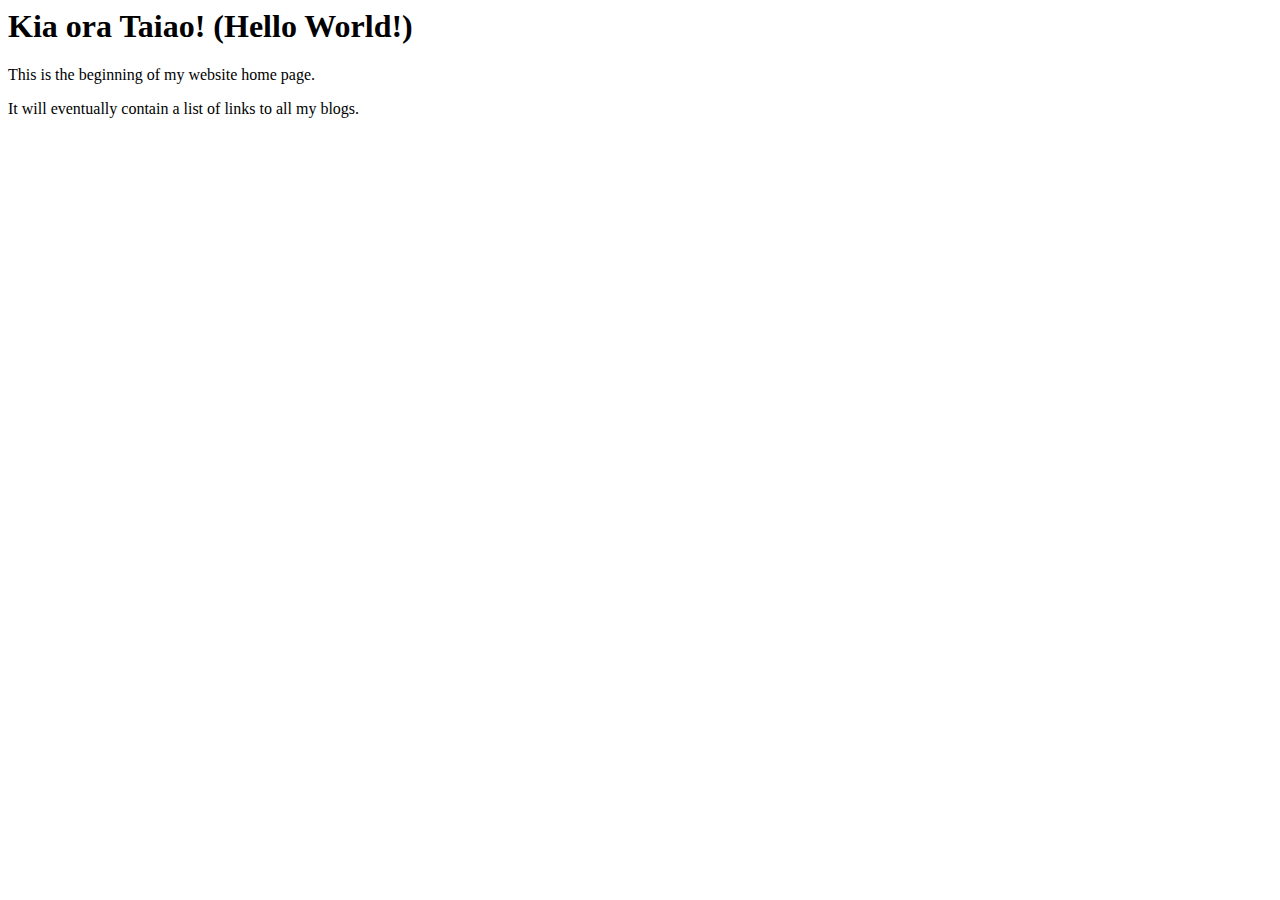
==== index.html @ 9add02b0 "1sprint blog creation" ====
<html>
  <head>
    <title>My blog</title>
  <body>
    <h1>Kia ora Taiao! (Hello World!)</h1> 
    <p> This is the beginning of my website home page.</p>
    <p> It will eventually contain a list of links to all my blogs. </p>
  </body>
</html>
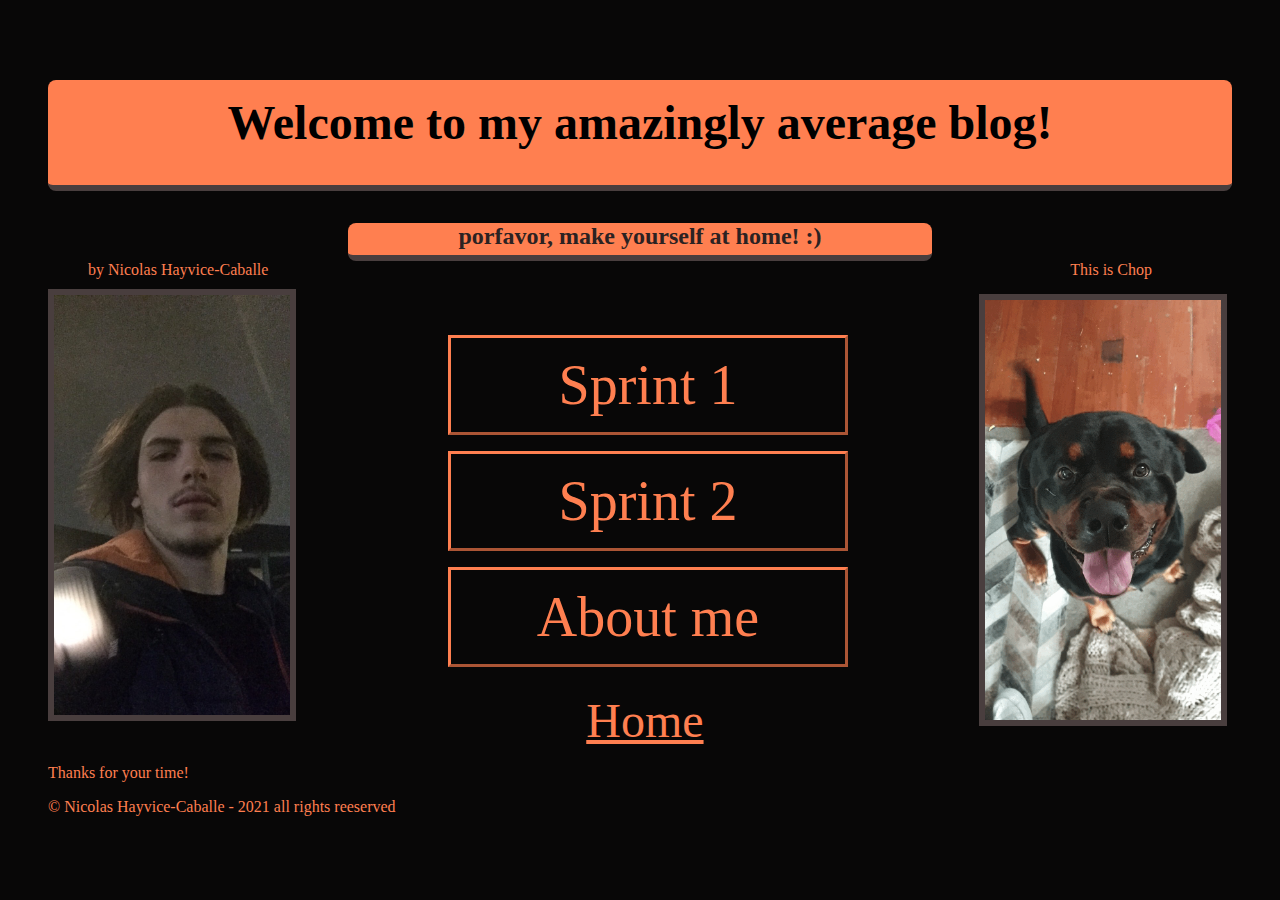
==== commit 2643d237: "changes to home page routing" ====
--- a/index.html
+++ b/index.html
@@ -1,9 +1,54 @@
+<!DOCTYPE html>
+<html lang="en"></html>
 <html>
-  <head>
-    <title>My blog</title>
-  <body>
-    <h1>Kia ora Taiao! (Hello World!)</h1> 
-    <p> This is the beginning of my website home page.</p>
-    <p> It will eventually contain a list of links to all my blogs. </p>
-  </body>
+    <head> 
+          <title>My Amazingly average blog!</title>
+          <meta charset="UTF-8">
+          <meta name="viewport" content="width=device-width, initial-scale=1">
+          <link href="styles/blog.css" rel="stylesheet" type="text/css">
+          <link rel="preconnect" href="https://fonts.gstatic.com/" crossorigin>
+          <link href="https://fonts.googleapis.com/css2?family=Roboto:wght@100&display=swap" rel="stylesheet">
+          <link rel="stylesheet" type="text/css" href="blog.css" />
+          <style> 
+                 h1{font-size: 300%; background-color: coral; padding-bottom: 5px; border-radius: 8px;}
+                 h2{color:rgb(43, 34, 34); font-family:verdana; background-color: coral; margin:0px 300px 0px 300px; padding-bottom: 5px; border-radius: 8px;}
+                 img { max-width: 300px; max-height: 420px;}
+                 a:hover {color: red;background-color: transparent;text-decoration: underline;}
+                 body {padding: 40px 40px; background-color: rgb(8, 7, 7);}
+
+
+        </style>
+    </head>
+    <body>
+    <main>
+        <div class="textcenter">
+            <h1 class="containerh2 contpadding"> Welcome to my amazingly average blog!</h1>
+            <h2 class="containerh2"> porfavor, make yourself at home! :)</h2>
+        </div>
+        <div>
+            <div><p class="psizetogether floatright style color">This is Chop</p></div>
+            <div><p class="left psizetogether style color">by Nicolas Hayvice-Caballe</p></div>
+        </div>
+        <div>
+          <div class="dogsize floatright"> 
+            <img src="images-for-blog/chop.gif" alt="dog-picture" class="imgborder"> </div>
+          <div class="floatleft"> <img src="images-for-blog/IMG_0606.JPG" alt="gorgeous-human" class="imgborder"> </div>
+         </div>
+          <div class="container" >
+              <p class="outset contpadding2 textcenter"> <a href="blog1.html" target="_self" class="coral left nodeco size ">Sprint 1</a> </p>
+               <p class="outset contpadding2 textcenter"> <a href="blog2.html" target="_self" class="coral left nodeco size">Sprint 2</a> </p>
+               <p class="outset contpadding2 textcenter"> <a href="about-me.html" target="_self" class="coral left nodeco size">About me</a> </p>
+          </div> 
+              <a href="index.html" class="homepad size2 color textcenter"> Home </a>
+              
+    </main>
+            <footer class="color">
+                <p>
+                   Thanks for your time!
+                </p>
+                <p>
+                    © Nicolas Hayvice-Caballe - 2021 all rights reeserved
+                </p>
+            </footer>
+    </body> 
 </html>--- a/blog.css
+++ b/blog.css
@@ -0,0 +1,26 @@
+.center {float: center;}
+.outset {border-style: outset; border-color: coral; color: coral;
+    border-width: large; }
+.coral {color: coral;}
+.left {text-align: left;}
+.right {text-align: right;}
+.nodeco {text-decoration: none;}
+.container { max-width: 400px; padding: 30px 10px 10px 400px;}
+.containerh2 { border-bottom: 6px solid rgb(73, 62, 62);}
+.dogsize { align-self: right; margin: 5px 5px 5px 5px;}
+.size {font-size: 350%;}
+.psizetogether {margin: 0px 80px 10px 40px }
+.fixedpo {position: fixed}
+.floatright {float: right;}
+.textcenter {text-align: center;}
+.style {font-style:initial;}
+.color {color: coral;}
+.size2 {font-size:300%;}
+.floatleft {float:left}
+.contpadding {padding-top: 15px;padding-bottom: 35px;}
+.contpadding2 {padding-top: 15px;padding-bottom: 15px;}
+.imgborder {border: 6px solid rgb(73, 62, 62);}
+
+.centercolor {background-color:blanchedalmond;}
+.homepad {padding-left: 290px;}
+.homepad2 {padding: 40px 0px 0px 475px;}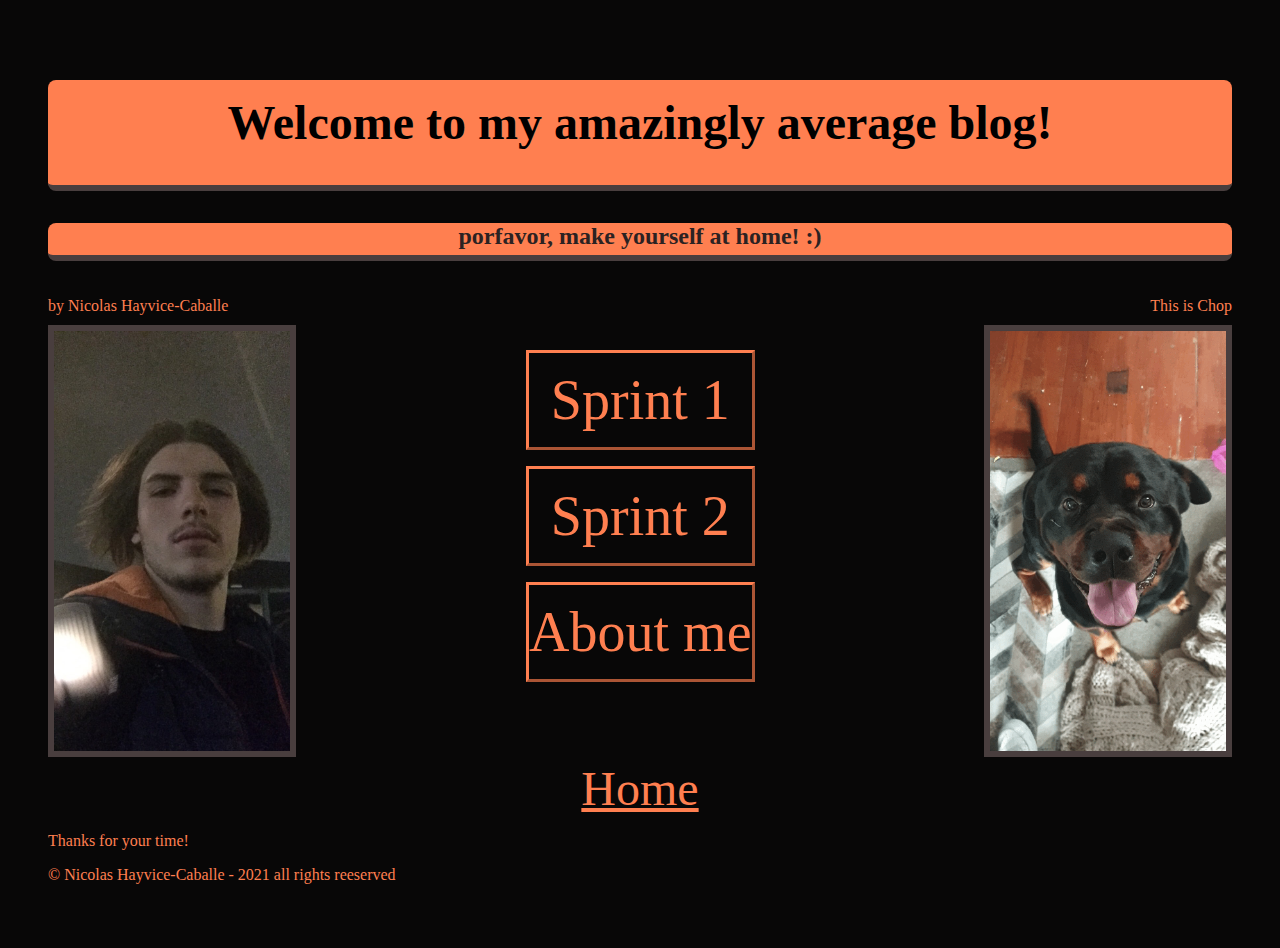
==== commit 242a033d: "sprint2 final blog" ====
--- a/index.html
+++ b/index.html
@@ -2,53 +2,50 @@
 <html lang="en"></html>
 <html>
     <head> 
-          <title>My Amazingly average blog!</title>
-          <meta charset="UTF-8">
-          <meta name="viewport" content="width=device-width, initial-scale=1">
-          <link href="styles/blog.css" rel="stylesheet" type="text/css">
-          <link rel="preconnect" href="https://fonts.gstatic.com/" crossorigin>
-          <link href="https://fonts.googleapis.com/css2?family=Roboto:wght@100&display=swap" rel="stylesheet">
-          <link rel="stylesheet" type="text/css" href="blog.css" />
-          <style> 
-                 h1{font-size: 300%; background-color: coral; padding-bottom: 5px; border-radius: 8px;}
-                 h2{color:rgb(43, 34, 34); font-family:verdana; background-color: coral; margin:0px 300px 0px 300px; padding-bottom: 5px; border-radius: 8px;}
-                 img { max-width: 300px; max-height: 420px;}
-                 a:hover {color: red;background-color: transparent;text-decoration: underline;}
-                 body {padding: 40px 40px; background-color: rgb(8, 7, 7);}
-
-
+        <title>My Amazingly average blog!</title>
+        <meta charset="UTF-8">
+        <meta name="viewport" content="width=device-width, initial-scale=1">
+        <link href="styles/blog.css" rel="stylesheet" type="text/css">
+        <link rel="preconnect" href="https://fonts.gstatic.com/" crossorigin>
+        <link href="https://fonts.googleapis.com/css2?family=Roboto:wght@100&display=swap" rel="stylesheet">
+        <link rel="stylesheet" type="text/css" href="blog.css" />
+        <style> 
+            h1{font-size: 300%; background-color: coral; padding-bottom: 5px; border-radius: 8px;}
+            h2{color:rgb(43, 34, 34); font-family:verdana; background-color: coral; padding-bottom: 5px; border-radius: 8px;}
+            img { max-width: 300px; max-height: 420px;}
+            a:hover {color: red;background-color: transparent;text-decoration: underline;}
+            body {padding: 40px 40px; background-color: rgb(8, 7, 7);}
+            @media (max-width: 800px) {.flexcontainer {flex-direction: column;}
         </style>
     </head>
     <body>
-    <main>
-        <div class="textcenter">
-            <h1 class="containerh2 contpadding"> Welcome to my amazingly average blog!</h1>
-            <h2 class="containerh2"> porfavor, make yourself at home! :)</h2>
-        </div>
-        <div>
-            <div><p class="psizetogether floatright style color">This is Chop</p></div>
-            <div><p class="left psizetogether style color">by Nicolas Hayvice-Caballe</p></div>
-        </div>
-        <div>
-          <div class="dogsize floatright"> 
-            <img src="images-for-blog/chop.gif" alt="dog-picture" class="imgborder"> </div>
-          <div class="floatleft"> <img src="images-for-blog/IMG_0606.JPG" alt="gorgeous-human" class="imgborder"> </div>
-         </div>
-          <div class="container" >
-              <p class="outset contpadding2 textcenter"> <a href="blog1.html" target="_self" class="coral left nodeco size ">Sprint 1</a> </p>
-               <p class="outset contpadding2 textcenter"> <a href="blog2.html" target="_self" class="coral left nodeco size">Sprint 2</a> </p>
-               <p class="outset contpadding2 textcenter"> <a href="about-me.html" target="_self" class="coral left nodeco size">About me</a> </p>
-          </div> 
-              <a href="index.html" class="homepad size2 color textcenter"> Home </a>
-              
-    </main>
-            <footer class="color">
-                <p>
-                   Thanks for your time!
-                </p>
-                <p>
-                    © Nicolas Hayvice-Caballe - 2021 all rights reeserved
-                </p>
-            </footer>
+        <main>
+            <div class="textcenter">
+                <h1 class="containerh2 contpadding"> Welcome to my amazingly average blog!</h1>
+                <h2 class="containerh2"> porfavor, make yourself at home! :)</h2>
+            </div>
+            <div class="flexcontainer">
+                    <div class="floatleft">
+                        <p class="left psizetogether style color">by Nicolas Hayvice-Caballe</p>
+                        <img src="images-for-blog/IMG_0606.JPG" alt="gorgeous-human" class="imgborder"> 
+                    </div>
+                    <div class="container">
+                        <p class="outset contpadding2 textcenter"> <a href="blog1.html" target="_self" class="coral left nodeco size ">Sprint 1</a> </p>
+                        <p class="outset contpadding2 textcenter"> <a href="blog2.html" target="_self" class="coral left nodeco size">Sprint 2</a> </p>
+                        <p class="outset contpadding2 textcenter"> <a href="about-me.html" target="_self" class="coral left nodeco size">About me</a> </p>
+                    </div>
+                <div class="dogsize floatright"> 
+                    <p class="right psizetogether style color">This is Chop</p>
+                    <img src="images-for-blog/chop.gif" alt="dog-picture" class="imgborder"> 
+                </div>
+            </div>
+            <div class="textcenter">
+                <a href="index.html" class="size2 color textcenter"> Home </a>        
+            </div>
+        </main>
+        <footer class="color">
+            <p>Thanks for your time!</p>
+            <p>© Nicolas Hayvice-Caballe - 2021 all rights reeserved</p>
+        </footer>
     </body> 
 </html>--- a/blog.css
+++ b/blog.css
@@ -5,11 +5,11 @@
 .left {text-align: left;}
 .right {text-align: right;}
 .nodeco {text-decoration: none;}
-.container { max-width: 400px; padding: 30px 10px 10px 400px;}
+.container { max-width: 250px; padding-top: 30px; padding-bottom: 40px; margin: auto;}
 .containerh2 { border-bottom: 6px solid rgb(73, 62, 62);}
-.dogsize { align-self: right; margin: 5px 5px 5px 5px;}
+/* .dogsize { align-self: right; margin: 5px 5px 5px 5px;} */
 .size {font-size: 350%;}
-.psizetogether {margin: 0px 80px 10px 40px }
+.psizetogether {margin-bottom: 10px;}
 .fixedpo {position: fixed}
 .floatright {float: right;}
 .textcenter {text-align: center;}
@@ -22,5 +22,6 @@
 .imgborder {border: 6px solid rgb(73, 62, 62);}
 
 .centercolor {background-color:blanchedalmond;}
-.homepad {padding-left: 290px;}
-.homepad2 {padding: 40px 0px 0px 475px;}+.onethird {max-width: 300px; overflow: hidden;}
+.menuwidth {width: 90%;}
+.flexcontainer {display: flex; flex-direction: row;}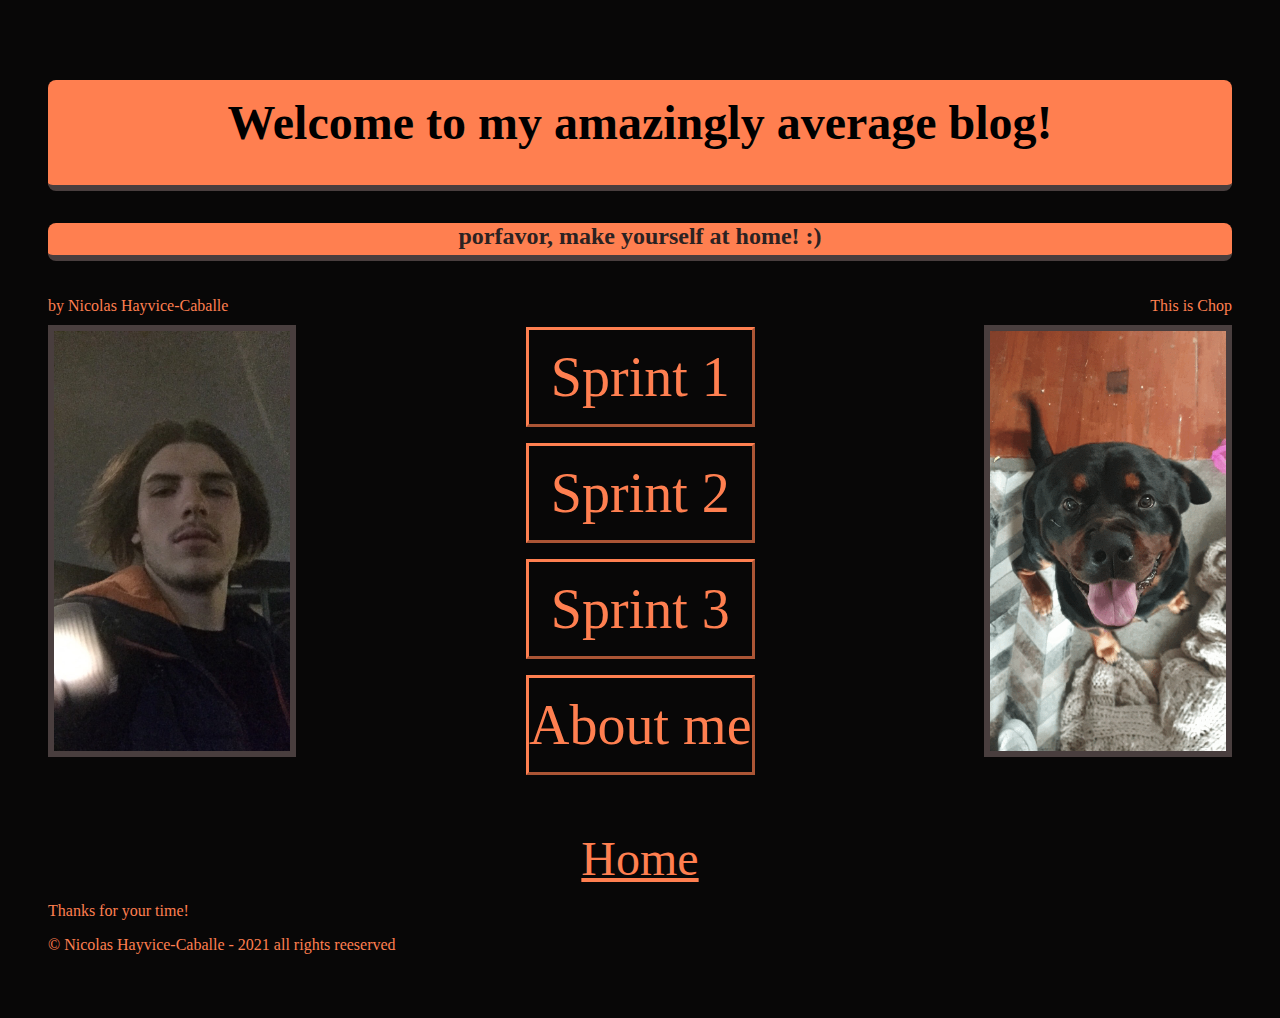
==== commit 88a0dc03: "Sprint3 blogg addition" ====
--- a/index.html
+++ b/index.html
@@ -32,6 +32,7 @@
                     <div class="container">
                         <p class="outset contpadding2 textcenter"> <a href="blog1.html" target="_self" class="coral left nodeco size ">Sprint 1</a> </p>
                         <p class="outset contpadding2 textcenter"> <a href="blog2.html" target="_self" class="coral left nodeco size">Sprint 2</a> </p>
+                        <p class="outset contpadding2 textcenter"> <a href="sprint3-cultural.html" target="_self" class="coral left nodeco size">Sprint 3</a> </p>
                         <p class="outset contpadding2 textcenter"> <a href="about-me.html" target="_self" class="coral left nodeco size">About me</a> </p>
                     </div>
                 <div class="dogsize floatright"> 
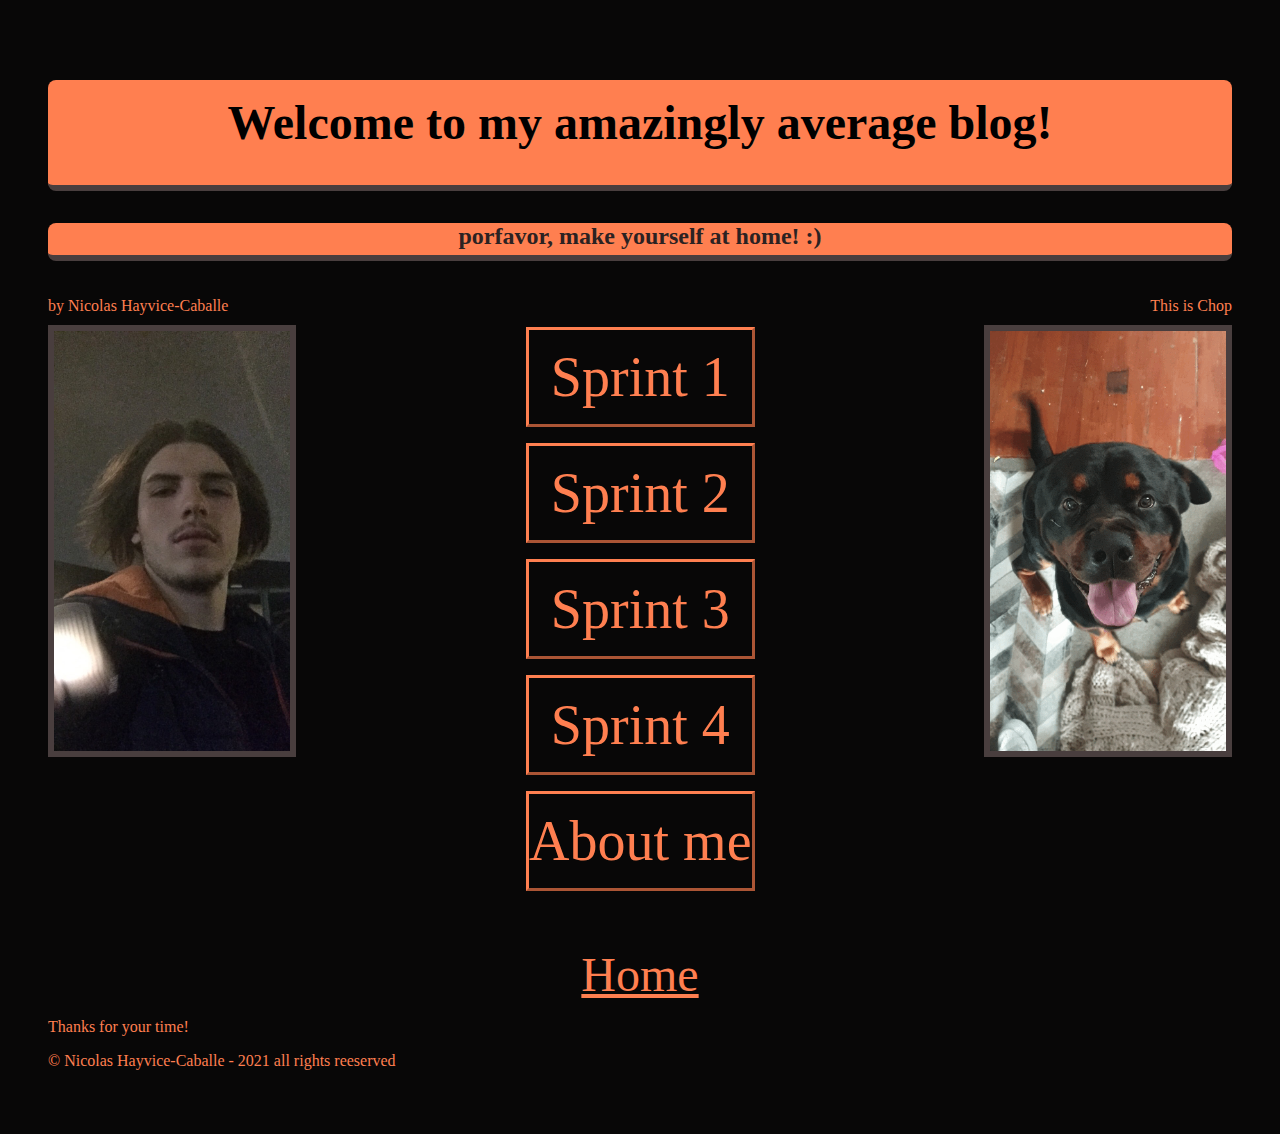
==== commit e6ad9cd4: "sprint 4 cultural added to blog" ====
--- a/index.html
+++ b/index.html
@@ -1,6 +1,5 @@
 <!DOCTYPE html>
-<html lang="en"></html>
-<html>
+<html lang="en">
     <head> 
         <title>My Amazingly average blog!</title>
         <meta charset="UTF-8">
@@ -15,7 +14,7 @@
             img { max-width: 300px; max-height: 420px;}
             a:hover {color: red;background-color: transparent;text-decoration: underline;}
             body {padding: 40px 40px; background-color: rgb(8, 7, 7);}
-            @media (max-width: 800px) {.flexcontainer {flex-direction: column;}
+            @media (max-width: 800px) {.flexcontainer {flex-direction: column;}}
         </style>
     </head>
     <body>
@@ -33,6 +32,7 @@
                         <p class="outset contpadding2 textcenter"> <a href="blog1.html" target="_self" class="coral left nodeco size ">Sprint 1</a> </p>
                         <p class="outset contpadding2 textcenter"> <a href="blog2.html" target="_self" class="coral left nodeco size">Sprint 2</a> </p>
                         <p class="outset contpadding2 textcenter"> <a href="sprint3-cultural.html" target="_self" class="coral left nodeco size">Sprint 3</a> </p>
+                        <p class="outset contpadding2 textcenter"> <a href="sprint4-cultural.html" target="_self" class="coral left nodeco size">Sprint 4</a> </p>
                         <p class="outset contpadding2 textcenter"> <a href="about-me.html" target="_self" class="coral left nodeco size">About me</a> </p>
                     </div>
                 <div class="dogsize floatright"> 
@@ -49,4 +49,4 @@
             <p>© Nicolas Hayvice-Caballe - 2021 all rights reeserved</p>
         </footer>
     </body> 
-</html>+</html>
--- a/blog.css
+++ b/blog.css
@@ -24,4 +24,6 @@
 .centercolor {background-color:blanchedalmond;}
 .onethird {max-width: 300px; overflow: hidden;}
 .menuwidth {width: 90%;}
-.flexcontainer {display: flex; flex-direction: row;}+.flexcontainer {display: flex; flex-direction: row;}
+.size4 {font-size: 200%;}
+.color3 {color: black;}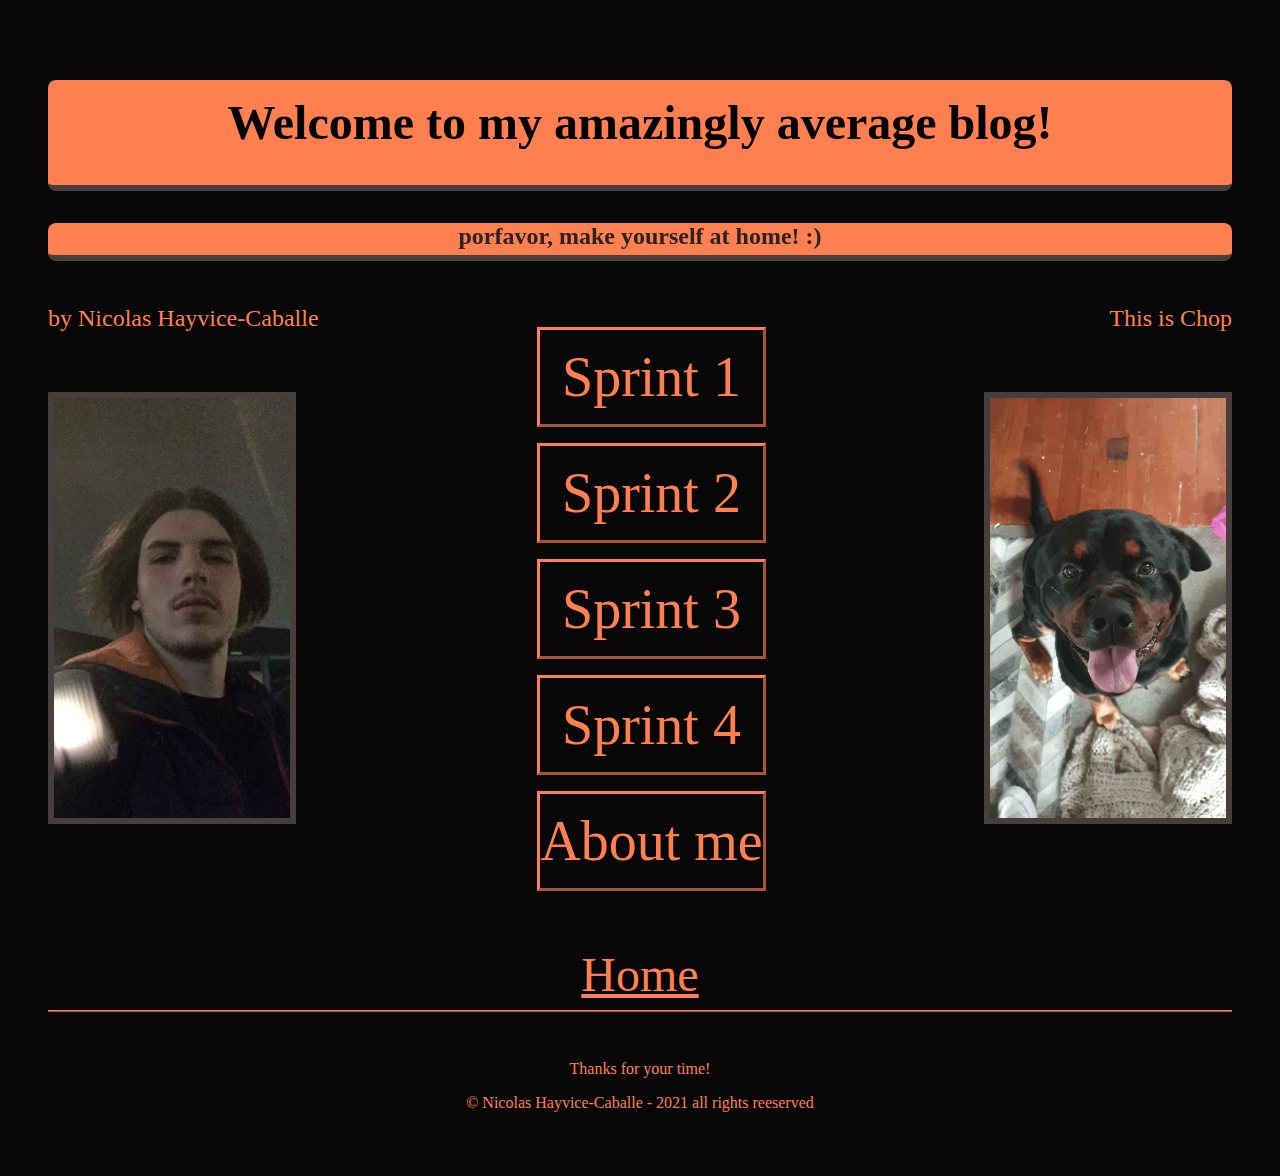
==== commit c3b1028c: "small changes to blog" ====
--- a/index.html
+++ b/index.html
@@ -15,17 +15,18 @@
             a:hover {color: red;background-color: transparent;text-decoration: underline;}
             body {padding: 40px 40px; background-color: rgb(8, 7, 7);}
             @media (max-width: 800px) {.flexcontainer {flex-direction: column;}}
+            footer {padding-top: 2%;}
         </style>
     </head>
     <body>
         <main>
-            <div class="textcenter">
+            <div class="textcenter psticky">
                 <h1 class="containerh2 contpadding"> Welcome to my amazingly average blog!</h1>
                 <h2 class="containerh2"> porfavor, make yourself at home! :)</h2>
             </div>
             <div class="flexcontainer">
                     <div class="floatleft">
-                        <p class="left psizetogether style color">by Nicolas Hayvice-Caballe</p>
+                        <p class="left psizetogether style color size3">by Nicolas Hayvice-Caballe</p>
                         <img src="images-for-blog/IMG_0606.JPG" alt="gorgeous-human" class="imgborder"> 
                     </div>
                     <div class="container">
@@ -36,7 +37,7 @@
                         <p class="outset contpadding2 textcenter"> <a href="about-me.html" target="_self" class="coral left nodeco size">About me</a> </p>
                     </div>
                 <div class="dogsize floatright"> 
-                    <p class="right psizetogether style color">This is Chop</p>
+                    <p class="right psizetogether style color size3">This is Chop</p>
                     <img src="images-for-blog/chop.gif" alt="dog-picture" class="imgborder"> 
                 </div>
             </div>
@@ -44,9 +45,10 @@
                 <a href="index.html" class="size2 color textcenter"> Home </a>        
             </div>
         </main>
+        <hr class = "outset">
         <footer class="color">
-            <p>Thanks for your time!</p>
-            <p>© Nicolas Hayvice-Caballe - 2021 all rights reeserved</p>
+            <p class="textcenter">Thanks for your time!</p>
+            <p class="textcenter">© Nicolas Hayvice-Caballe - 2021 all rights reeserved</p>
         </footer>
     </body> 
 </html>
--- a/blog.css
+++ b/blog.css
@@ -9,7 +9,7 @@
 .containerh2 { border-bottom: 6px solid rgb(73, 62, 62);}
 /* .dogsize { align-self: right; margin: 5px 5px 5px 5px;} */
 .size {font-size: 350%;}
-.psizetogether {margin-bottom: 10px;}
+.psizetogether {margin-bottom: 60px;}
 .fixedpo {position: fixed}
 .floatright {float: right;}
 .textcenter {text-align: center;}
@@ -26,4 +26,6 @@
 .menuwidth {width: 90%;}
 .flexcontainer {display: flex; flex-direction: row;}
 .size4 {font-size: 200%;}
-.color3 {color: black;}+.color3 {color: black;}
+.size3 {font-size: 150%;}
+.psticky {position: sticky; top: 0;}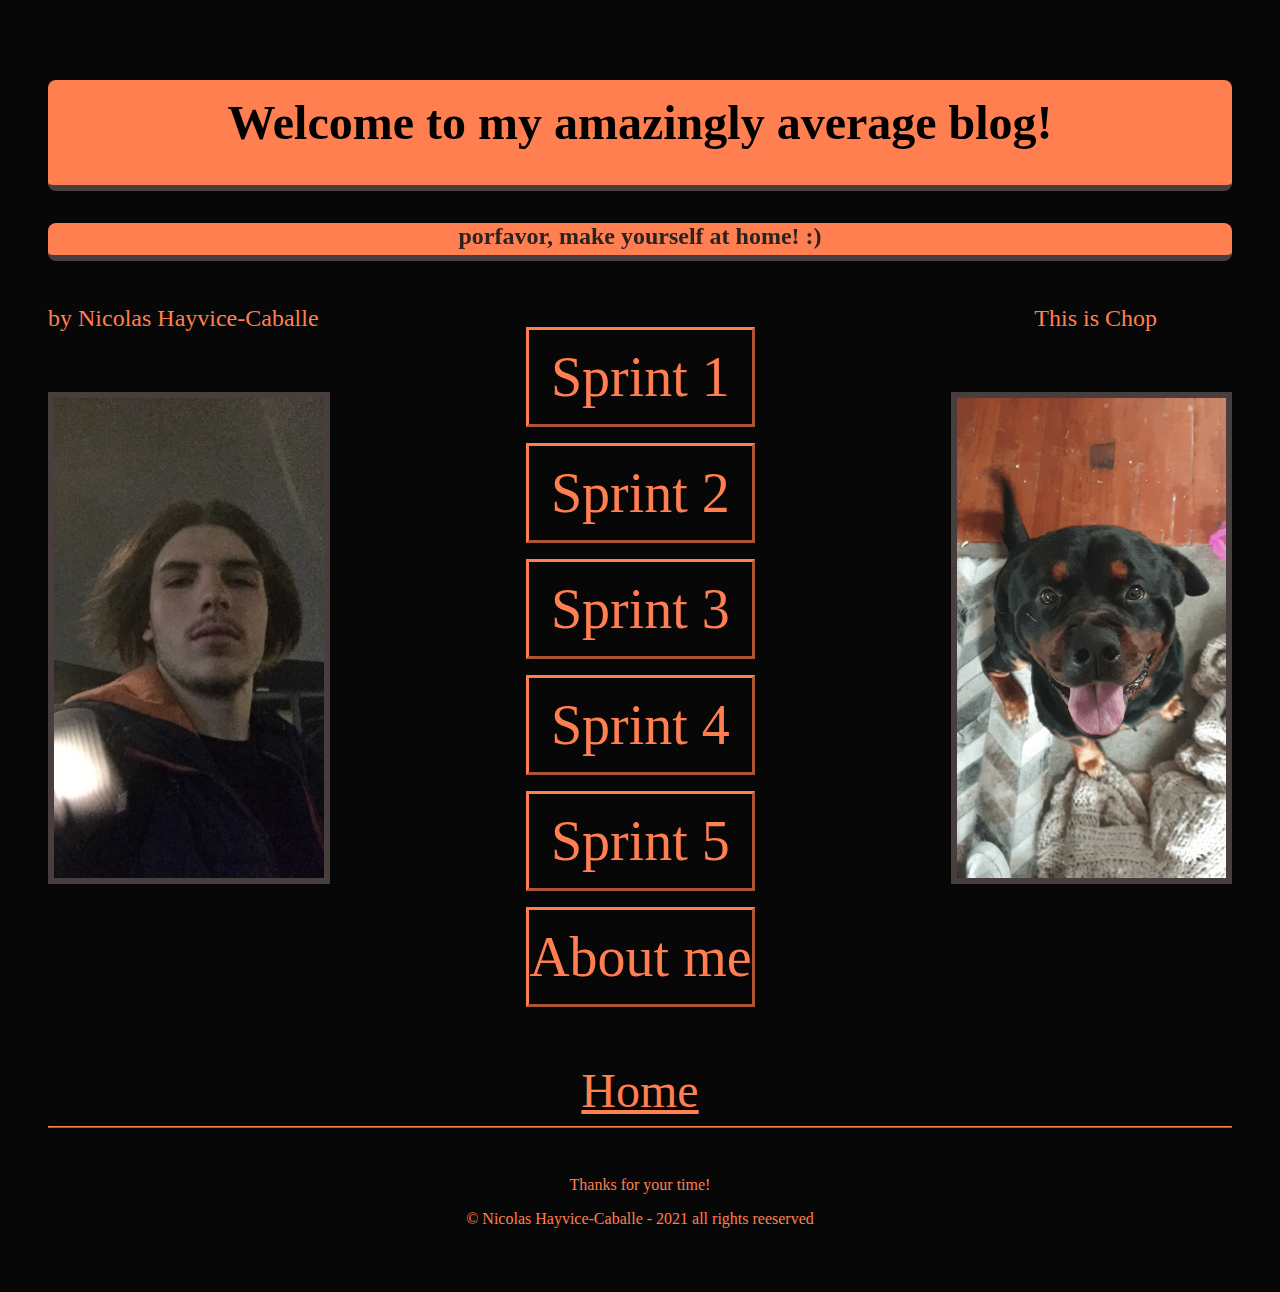
==== commit cbd1b2c5: "sprint5 added to blog" ====
--- a/index.html
+++ b/index.html
@@ -11,7 +11,7 @@
         <style> 
             h1{font-size: 300%; background-color: coral; padding-bottom: 5px; border-radius: 8px;}
             h2{color:rgb(43, 34, 34); font-family:verdana; background-color: coral; padding-bottom: 5px; border-radius: 8px;}
-            img { max-width: 300px; max-height: 420px;}
+            img { max-width: 300px; max-height: 480px;}
             a:hover {color: red;background-color: transparent;text-decoration: underline;}
             body {padding: 40px 40px; background-color: rgb(8, 7, 7);}
             @media (max-width: 800px) {.flexcontainer {flex-direction: column;}}
@@ -34,10 +34,11 @@
                         <p class="outset contpadding2 textcenter"> <a href="blog2.html" target="_self" class="coral left nodeco size">Sprint 2</a> </p>
                         <p class="outset contpadding2 textcenter"> <a href="sprint3-cultural.html" target="_self" class="coral left nodeco size">Sprint 3</a> </p>
                         <p class="outset contpadding2 textcenter"> <a href="sprint4-cultural.html" target="_self" class="coral left nodeco size">Sprint 4</a> </p>
+                        <p class="outset contpadding2 textcenter"> <a href="blog5.html" target="_self" class="coral left nodeco size">Sprint 5</a> </p>
                         <p class="outset contpadding2 textcenter"> <a href="about-me.html" target="_self" class="coral left nodeco size">About me</a> </p>
                     </div>
                 <div class="dogsize floatright"> 
-                    <p class="right psizetogether style color size3">This is Chop</p>
+                    <p class="marginDog right psizetogether style color size3">This is Chop</p>
                     <img src="images-for-blog/chop.gif" alt="dog-picture" class="imgborder"> 
                 </div>
             </div>
--- a/blog.css
+++ b/blog.css
@@ -28,4 +28,7 @@
 .size4 {font-size: 200%;}
 .color3 {color: black;}
 .size3 {font-size: 150%;}
-.psticky {position: sticky; top: 0;}+.psticky {position: sticky; top: 0;}
+.width {max-width: 50%;}
+.width4 {max-width: 80%;}
+.marginDog {margin-right: 75px;}